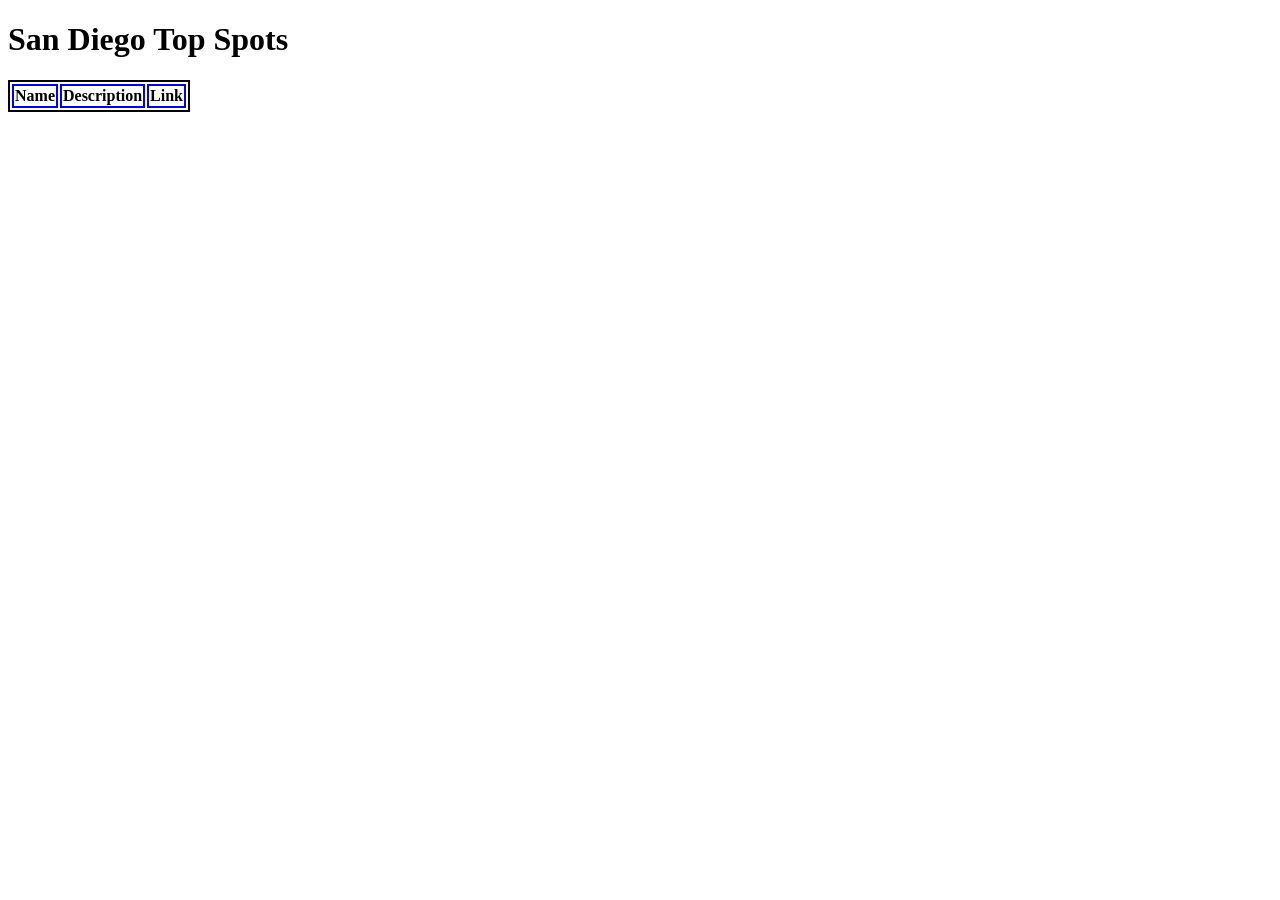
==== index.html @ 8e601b24 "First commit" ====
<!DOCTYPE html>
<html>

<head>
    <link rel="stylesheet" href="style.css">
    <meta charset="utf-8">
    <title>San Diego Top Spots</title>
</head>

<body>
<h1>San Diego Top Spots</h1>
<table>
    <thead>
        <tr>
            <th>Name</th>
            <th>Description</th>
            <th>Link</th>
        </tr>
    </thead>
    <tbody class="table">
    </tbody>
</table>
<script src="https://ajax.aspnetcdn.com/ajax/jquery/jquery-1.9.0.js"></script>
<script src="main.js" charset="utf-8"></script>
</body>
</html>
---- style.css ----
table {
    border: black 2px solid; 
}
thead {
    border: red 2px solid;
}
th {
    border: blue 2px solid;
}
tr {
    border: orange 2px solid;
}
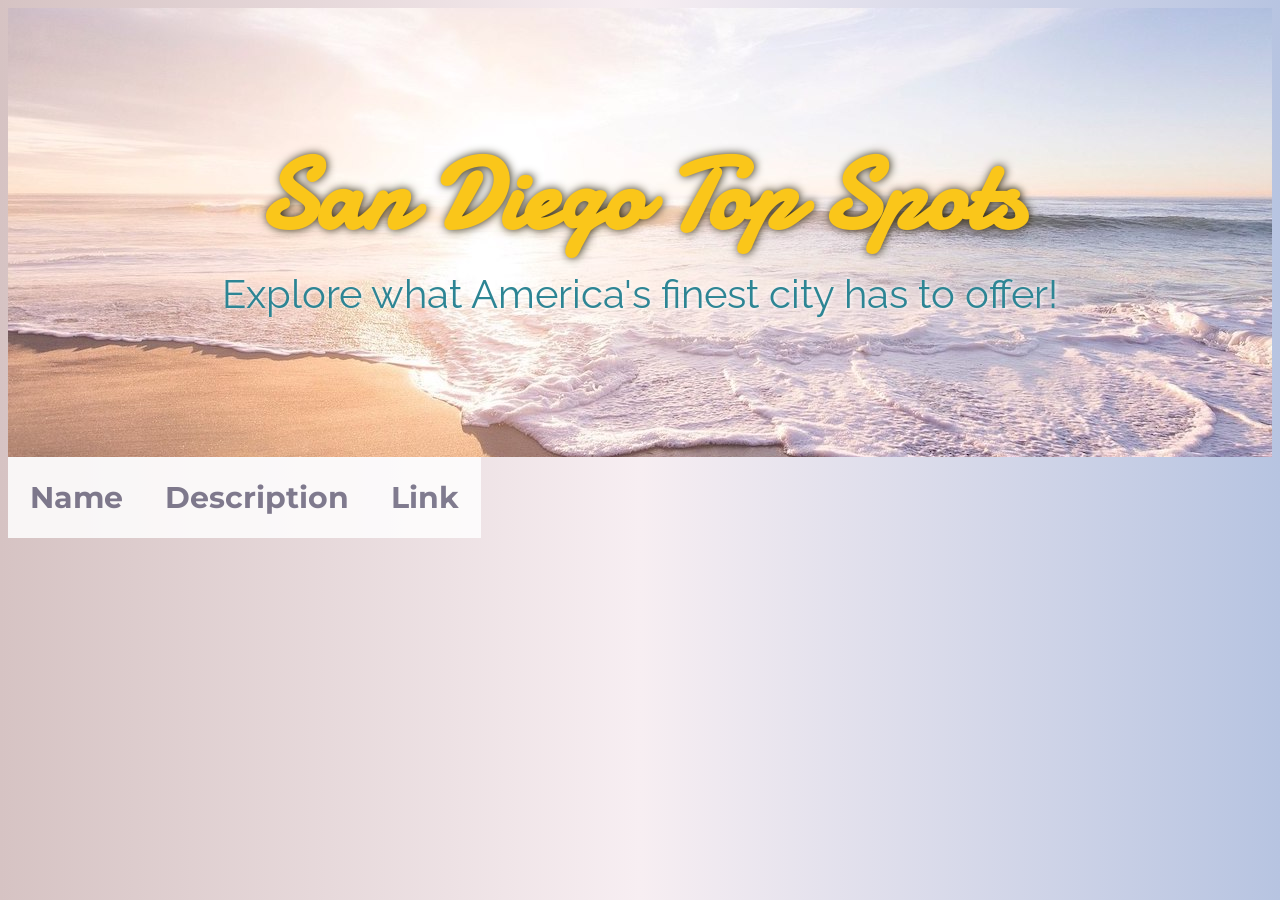
==== commit 32a2559f: "completed" ====
--- a/index.html
+++ b/index.html
@@ -8,7 +8,10 @@
 </head>
 
 <body>
-<h1>San Diego Top Spots</h1>
+    <div id="hero-image">
+        <h1>San Diego Top Spots</h1>
+        <p id="tagline">Explore what America's finest city has to offer!</p>
+    </div>
 <table>
     <thead>
         <tr>
--- a/style.css
+++ b/style.css
@@ -1,12 +1,76 @@
+@import url('https://fonts.googleapis.com/css2?family=Damion&family=Montserrat:wght@200;500&family=Raleway:ital,wght@1,200&display=swap');
+#hero-image {
+    background-image: url(./images/san-diego-beach.jpeg);
+    /* background: linear-gradient(pink, blue); */
+    background-repeat:no-repeat; 
+    width: 100%;
+    height: 100%;
+    /* border: white .01px solid; */
+    padding-bottom: 100px;
+    padding-top: 20px;
+    margin-top: 0px;
+    margin-left: 0px;
+    /* background-position: center top; */
+}
+body {
+    background: linear-gradient(0.25turn, #D6C3C3, #F7EEF2, #B7C4E1);
+}
+h1{
+    font-family: 'Damion', 'Franklin Gothic Medium', 'Arial Narrow', Arial, sans-serif;
+    font-size: 100px;
+    text-align: center;
+    color: rgb(250, 198, 26);
+    text-shadow: rgb(52, 45, 21) 1px 0 10px;
+    margin-top: 100px;
+    margin-bottom: 5px;
+}
+#tagline {
+    font-family: 'Raleway', 'Franklin Gothic Medium', 'Arial Narrow', Arial, sans-serif;
+    font-size: 40px;
+    text-align: center;
+    color: rgb(45, 133, 148);
+    text-shadow: rgb(255, 255, 255) 1px 0 4px;
+    margin-top: 5px;
+
+}
 table {
-    border: black 2px solid; 
-}
-thead {
-    border: red 2px solid;
+    /* border: rgb(176, 176, 176) 1px solid;  */
+    background-color: white;
+    margin-top: 0px;
+    font-family: 'Montserrat', Arial, sans-serif;
+    font-weight: 200;
+    opacity: .85;
+    margin-bottom: 30px;
 }
 th {
-    border: blue 2px solid;
+    /* border: rgb(191, 191, 191) 1px solid; */
+    font-size: 30px;
+    padding: 20px;
+    color:#6E6A81; 
 }
-tr {
-    border: orange 2px solid;
-} +td {
+    padding: 20px;
+} 
+img {
+    width: 1301px;
+}
+#name-cell {
+    text-align: center;
+    font-weight: 500;
+}
+button {
+    background: rgb(63, 163, 181);
+    color: white;
+    width: 120px;
+    height: 50px;
+    border-radius: 4px;
+    border: none;
+    text-shadow: rgb(46, 46, 46) 1px 0 10px;
+    font-size: medium;
+}
+button:hover {
+    background: rgb(7, 79, 92);
+}
+button:active {
+    background: white;
+}
